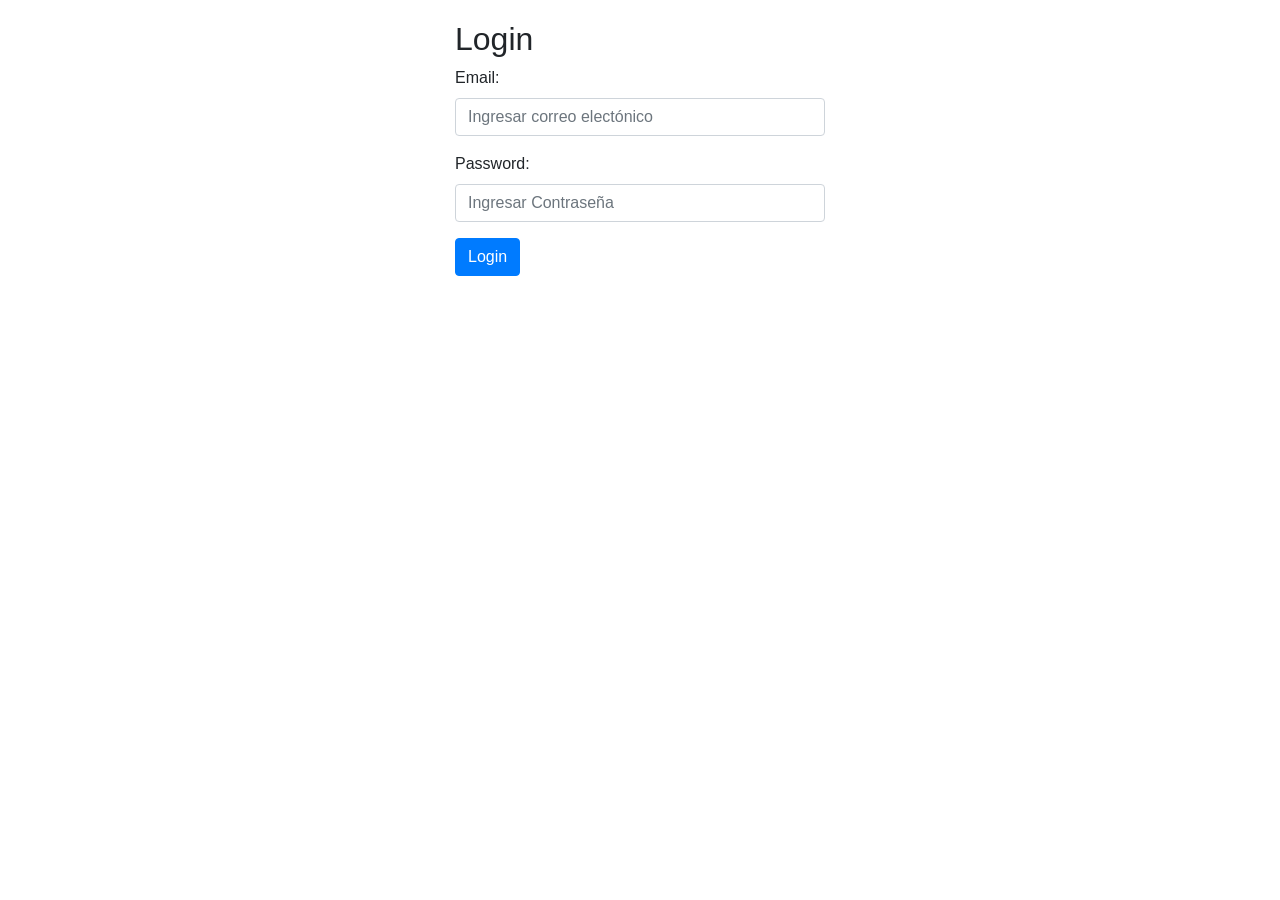
==== deposit.html @ a1bf3944 "Primer commit, desarrollo incompleto" ====
<!DOCTYPE html>
<html>
<head>
  <title>Wallet - Depositar</title>
  <link rel="stylesheet" href="https://maxcdn.bootstrapcdn.com/bootstrap/4.0.0/css/bootstrap.min.css">
  <style>
    body {
      padding: 20px;
    }

    .container {
      max-width: 400px;
      margin: 0 auto;
    }
  </style>
</head>
<body>
  <div class="container">
    <h2>Depositar</h2>
    <div class="form-group">
        <label for="monto-saldo">Saldo en Cuenta:</label>
        <input type="number" class="form-control" id="monto-saldo" readonly>
      </div>
    <form id="form-deposit">
      <div class="form-group">
        <label for="depositAmount">Monto a depositar:</label>
        <input type="text" class="form-control" id="depositAmount" placeholder="Ingresar monto">
      </div>
      <button type="submit" class="btn btn-info">Realizar depósito</button>
    </form>
    <a href="menu.html" class="btn btn-warning">Volver al Menú Principal</a>
    <script src="assets/js/deposit.js"  type="text/javascript"></script>
  </div>
</body>
</html>
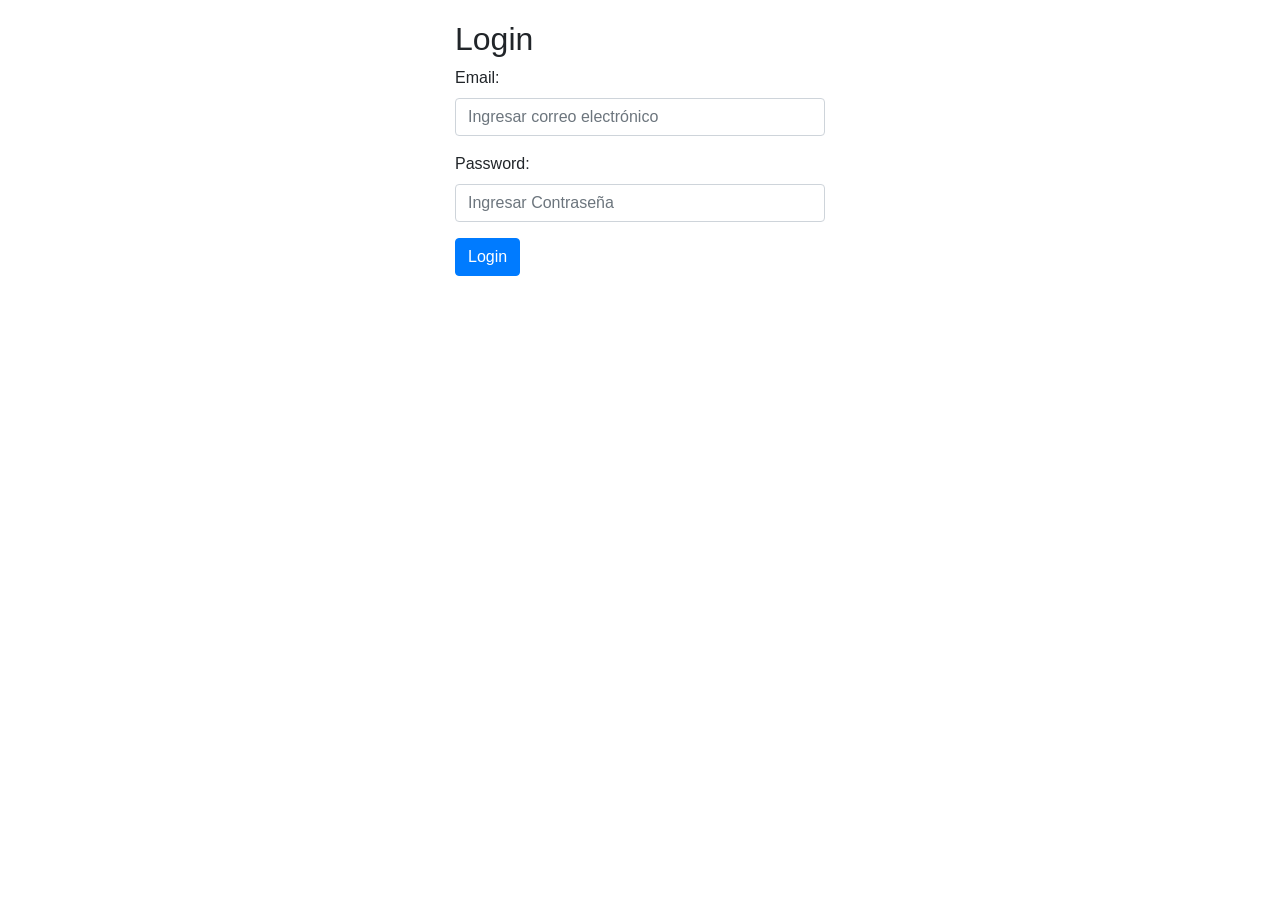
==== commit a11c2643: "Funcionando deposito, no funciona emergente" ====
--- a/deposit.html
+++ b/deposit.html
@@ -1,6 +1,7 @@
 <!DOCTYPE html>
 <html>
 <head>
+  <meta charset="UTF-8">
   <title>Wallet - Depositar</title>
   <link rel="stylesheet" href="https://maxcdn.bootstrapcdn.com/bootstrap/4.0.0/css/bootstrap.min.css">
   <style>
